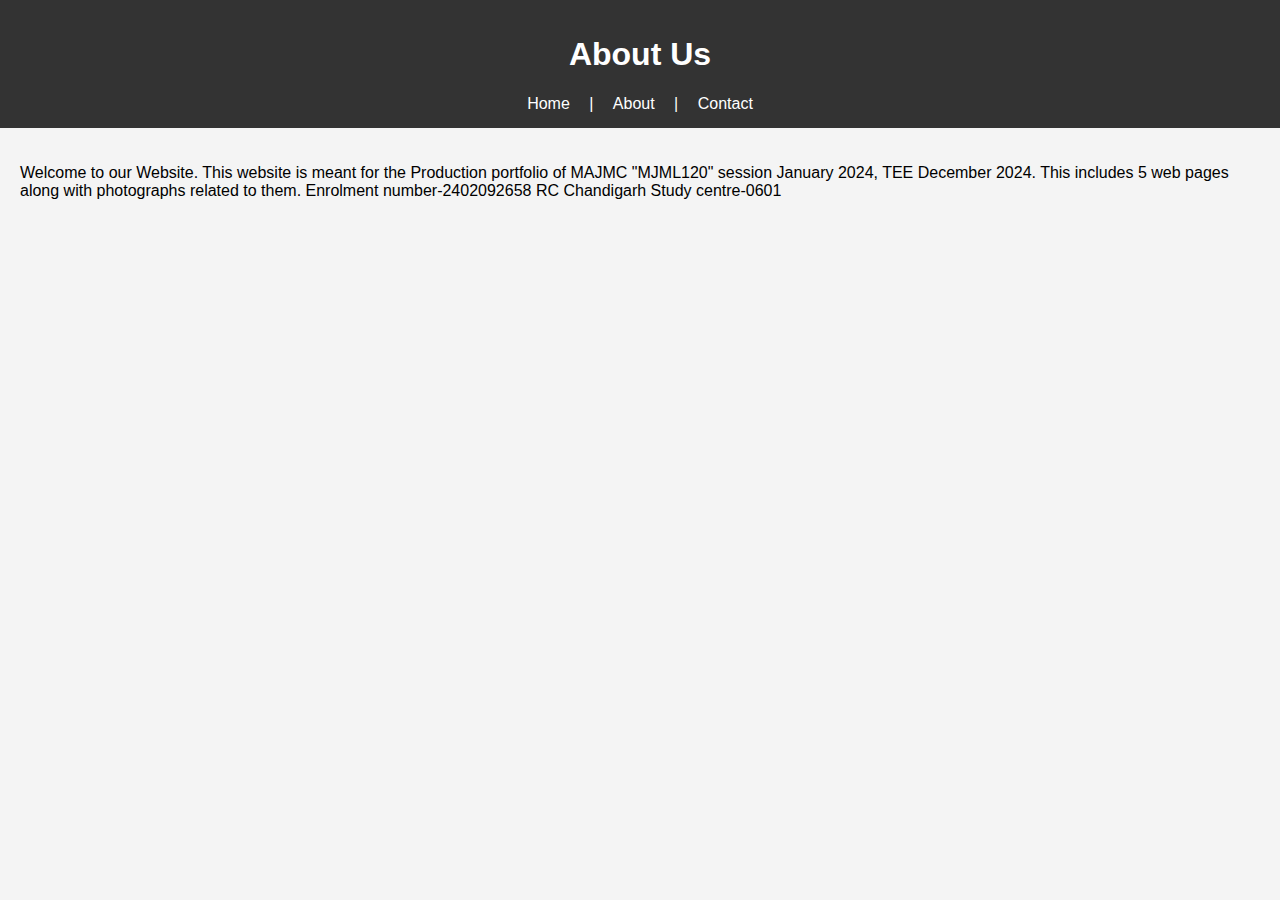
==== about.html @ 26d5b0d3 "Create about.html" ====
<!DOCTYPE html>
<html lang="en">
<head>
    <meta charset="UTF-8">
    <meta name="viewport" content="width=device-width, initial-scale=1.0">
    <title>About Us</title>
    <link rel="stylesheet" href="styles.css">
</head>
<body>
    <header>
        <h1>About Us</h1>
        <nav>
            <a href="index.html">Home</a> |
            <a href="about.html">About</a> |
            <a href="contact.html">Contact</a>
        </nav>
    </header>
    <main>
        <p>Welcome to our Website. This website is meant for the Production portfolio of MAJMC "MJML120" session January 2024, TEE December 2024. This includes 5 web pages along with photographs related to them. Enrolment number-2402092658 RC Chandigarh Study centre-0601 </p>
    </main>
</body>
</html>
---- styles.css ----
body {
    font-family: Arial, sans-serif;
    margin: 0;
    padding: 0;
    background-color: #f4f4f4;
}

header {
    background-color: #333;
    color: white;
    padding: 15px;
    text-align: center;
}

nav a {
    margin: 0 15px;
    color: white;
    text-decoration: none;
}

main {
    padding: 20px;
}

.news article {
    background: white;
    padding: 15px;
    margin: 10px 0;
    border-radius: 5px;
}

footer {
    text-align: center;
    padding: 10px;
    background: #333;
    color: white;
    margin-top: 20px;
}
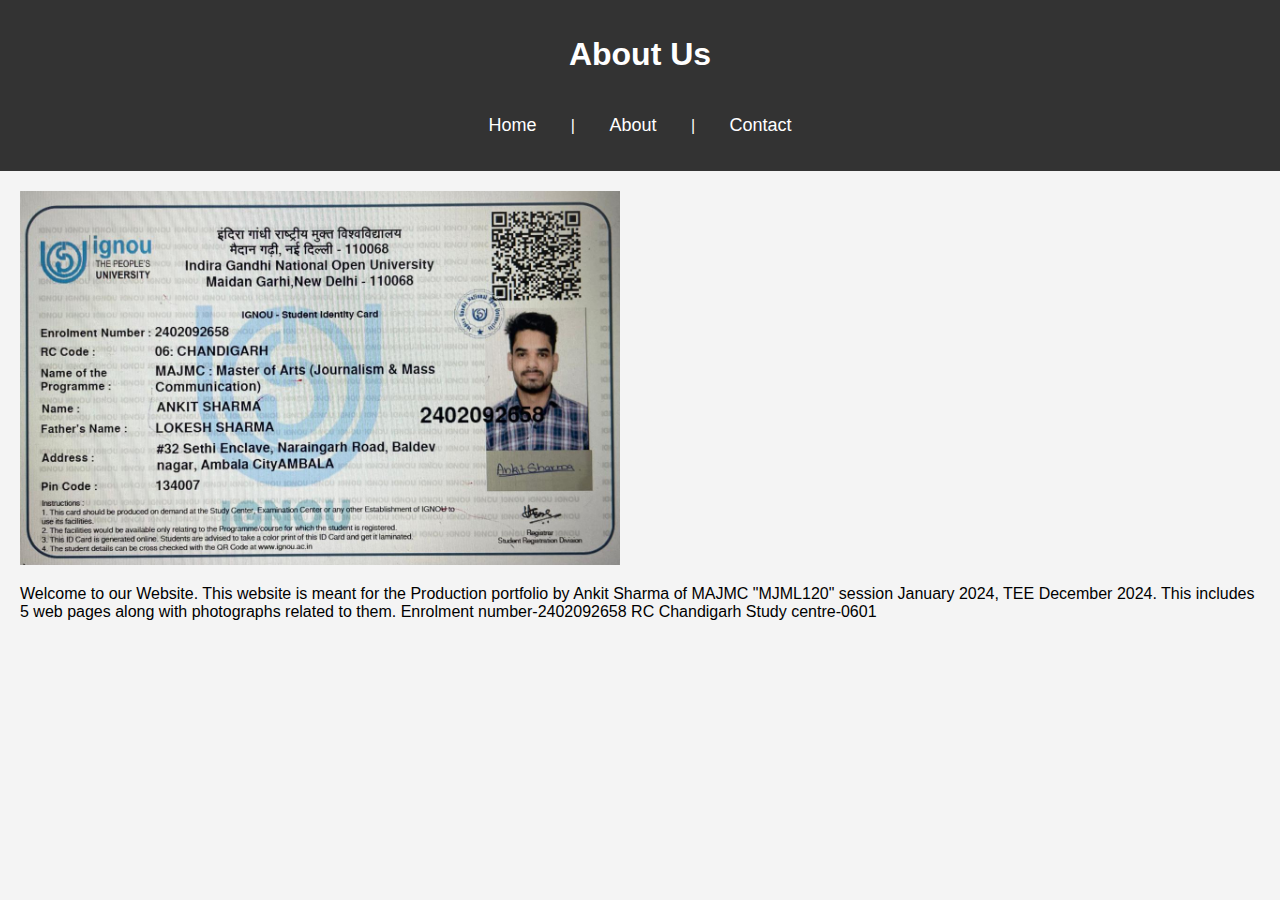
==== commit 0d418eff: "Update about.html" ====
--- a/about.html
+++ b/about.html
@@ -16,7 +16,8 @@
         </nav>
     </header>
     <main>
-        <p>Welcome to our Website. This website is meant for the Production portfolio of MAJMC "MJML120" session January 2024, TEE December 2024. This includes 5 web pages along with photographs related to them. Enrolment number-2402092658 RC Chandigarh Study centre-0601 </p>
+        <img src="icard.jpeg" alt="About Us Image" width="600">
+        <p>Welcome to our Website. This website is meant for the Production portfolio by Ankit Sharma of MAJMC "MJML120" session January 2024, TEE December 2024. This includes 5 web pages along with photographs related to them. Enrolment number-2402092658 RC Chandigarh Study centre-0601 </p>
     </main>
 </body>
 </html>
--- a/styles.css
+++ b/styles.css
@@ -36,3 +36,25 @@
     color: white;
     margin-top: 20px;
 }
+/* Style the navigation bar */
+nav {
+    background-color: #333;  /* Dark background */
+    padding: 10px;
+    text-align: center;
+}
+
+/* Style the navigation links */
+nav a {
+    color: white;          /* White text */
+    text-decoration: none; /* Remove underline */
+    font-size: 18px;
+    margin: 0 15px;
+    padding: 10px 15px;
+    display: inline-block;
+}
+
+/* Change color on hover */
+nav a:hover {
+    background-color: #575757;
+    border-radius: 5px;
+}
